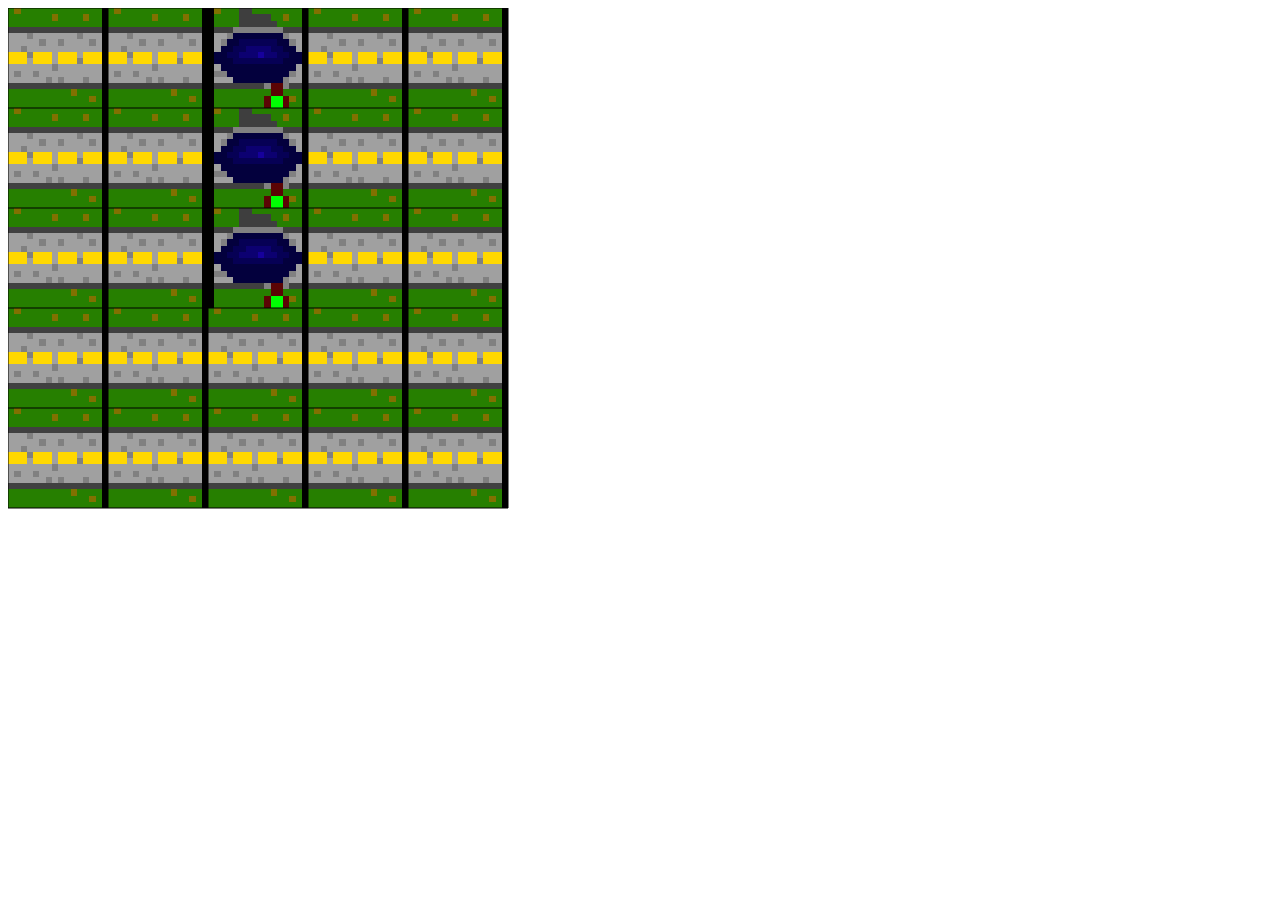
==== index.html @ dc94a6ac "Move files/folders to reflect new go server" ====
<html>
    <head>
        <style>
            canvas {
                margin: 0 auto;
            }
        </style>
        <script type="text/javascript" src="assets/js/libs/jQuery.js"></script>
        <script type="text/javascript" src="assets/js/Network.js"></script>
        <script type="text/javascript" src="assets/js/Keyboard.js"></script>
        <script type="text/javascript" src="assets/js/Mouse.js"></script>
        <script type="text/javascript" src="assets/js/Sprite.js"></script>
        <script type="text/javascript" src="assets/js/Assets.js"></script>
        <script type="text/javascript" src="assets/js/Renderer.js"></script>
        <script type="text/javascript" src="assets/js/Camera.js"></script>
        <script type="text/javascript" src="assets/js/Input.js"></script>
        <script type="text/javascript" src="assets/js/World.js"></script>
        <script type="text/javascript" src="assets/js/Game.js"></script>
        <script type="text/javascript" src="assets/js/App.js"></script>
    </head>
    <body>
        <div id="content">
            <div id="canvas_land">
            </div>
        </div>
    </body>
</html>
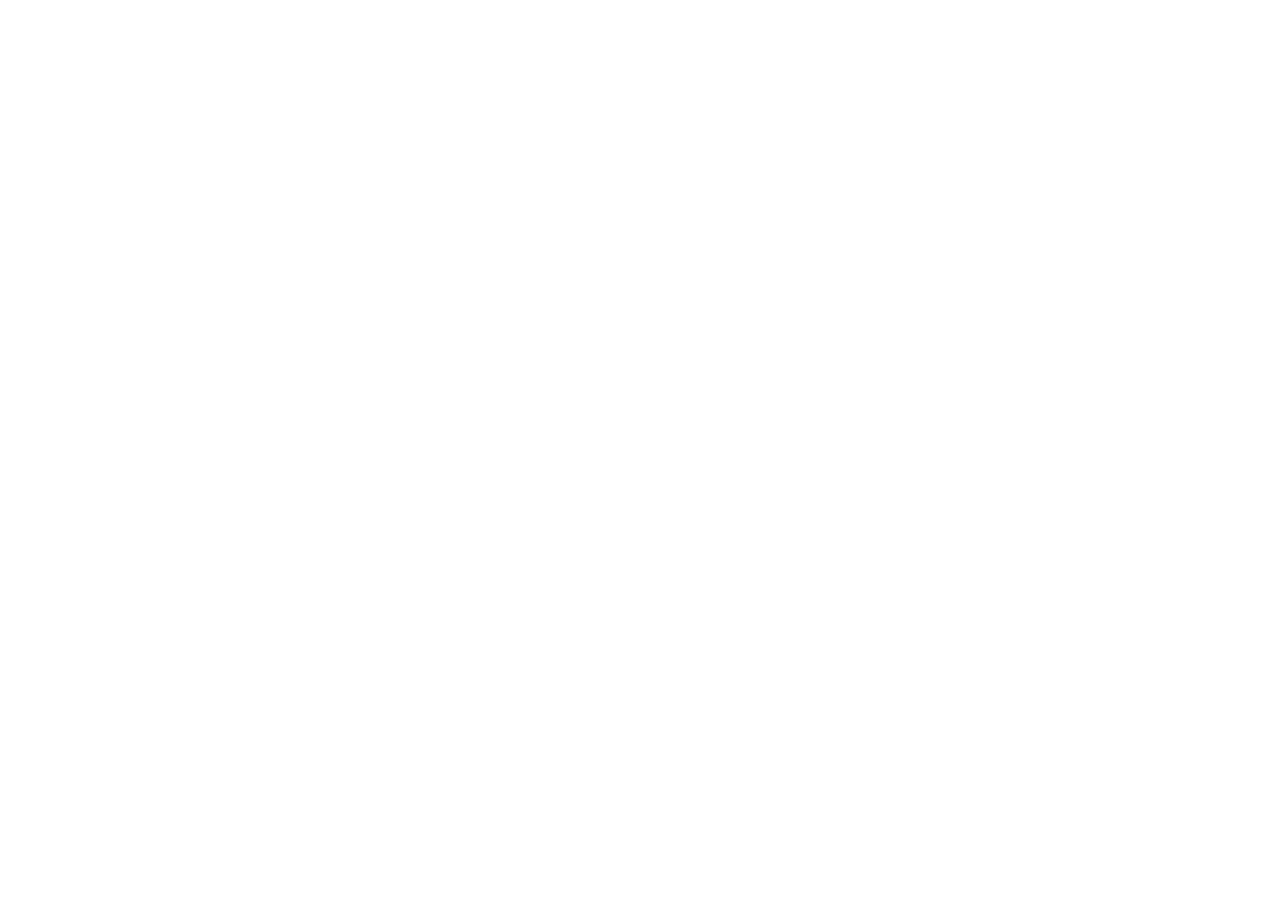
==== commit 9bbb568b: "Store playerId as html on page" ====
--- a/index.html
+++ b/index.html
@@ -23,5 +23,8 @@
             <div id="canvas_land">
             </div>
         </div>
+        <div id="userinfo" style="display: none;">
+            <div id="playerId">10</div>
+        </div>
     </body>
 </html>
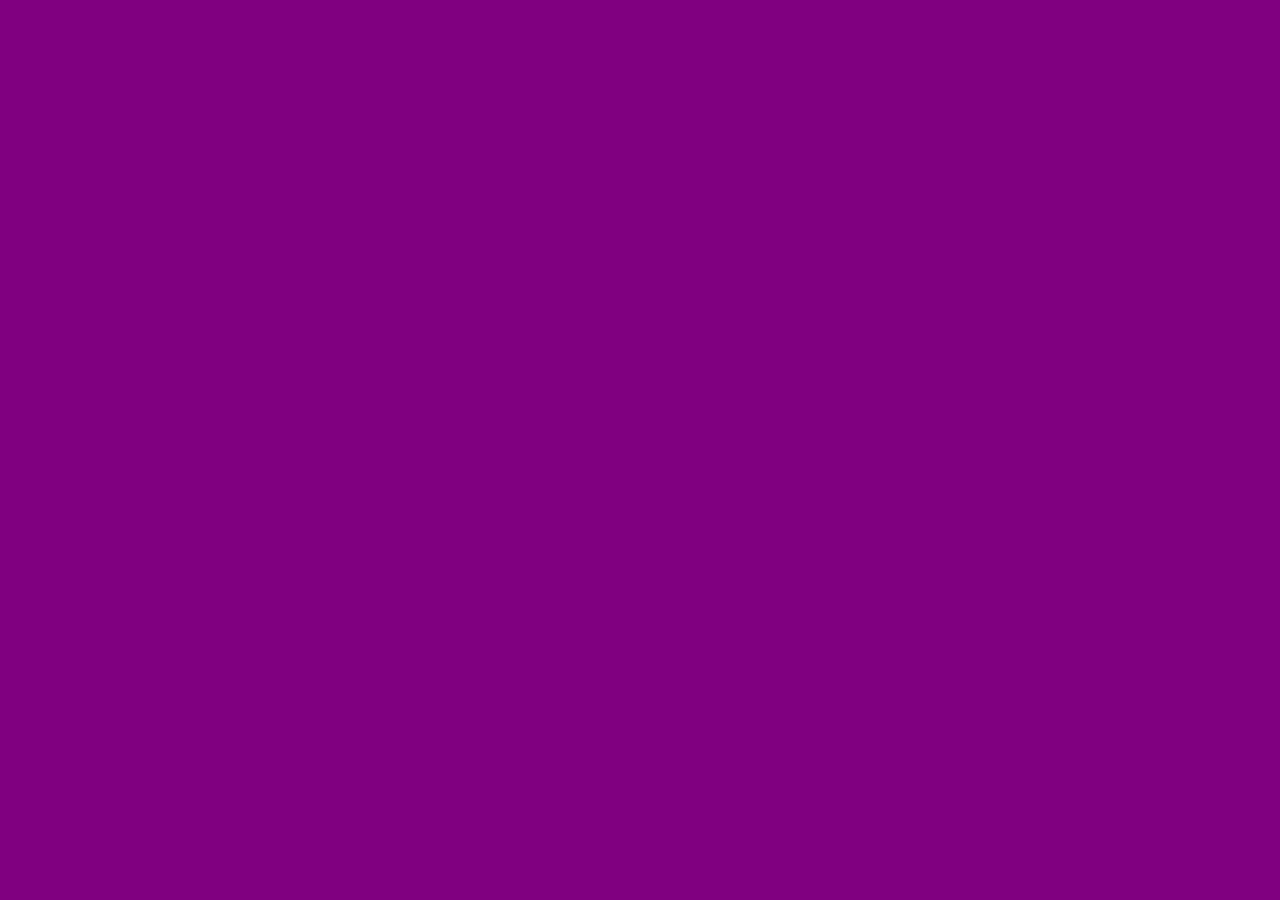
==== commit 97d74f5d: "Center canvas div" ====
--- a/index.html
+++ b/index.html
@@ -1,8 +1,17 @@
 <html>
     <head>
         <style>
+            body {
+                background-color: purple;
+            }
             canvas {
-                margin: 0 auto;
+                position: absolute;
+                top:0;
+                bottom: 0;
+                left: 0;
+                right: 0;
+
+                margin: auto;
             }
         </style>
         <script type="text/javascript" src="assets/js/libs/jQuery.js"></script>
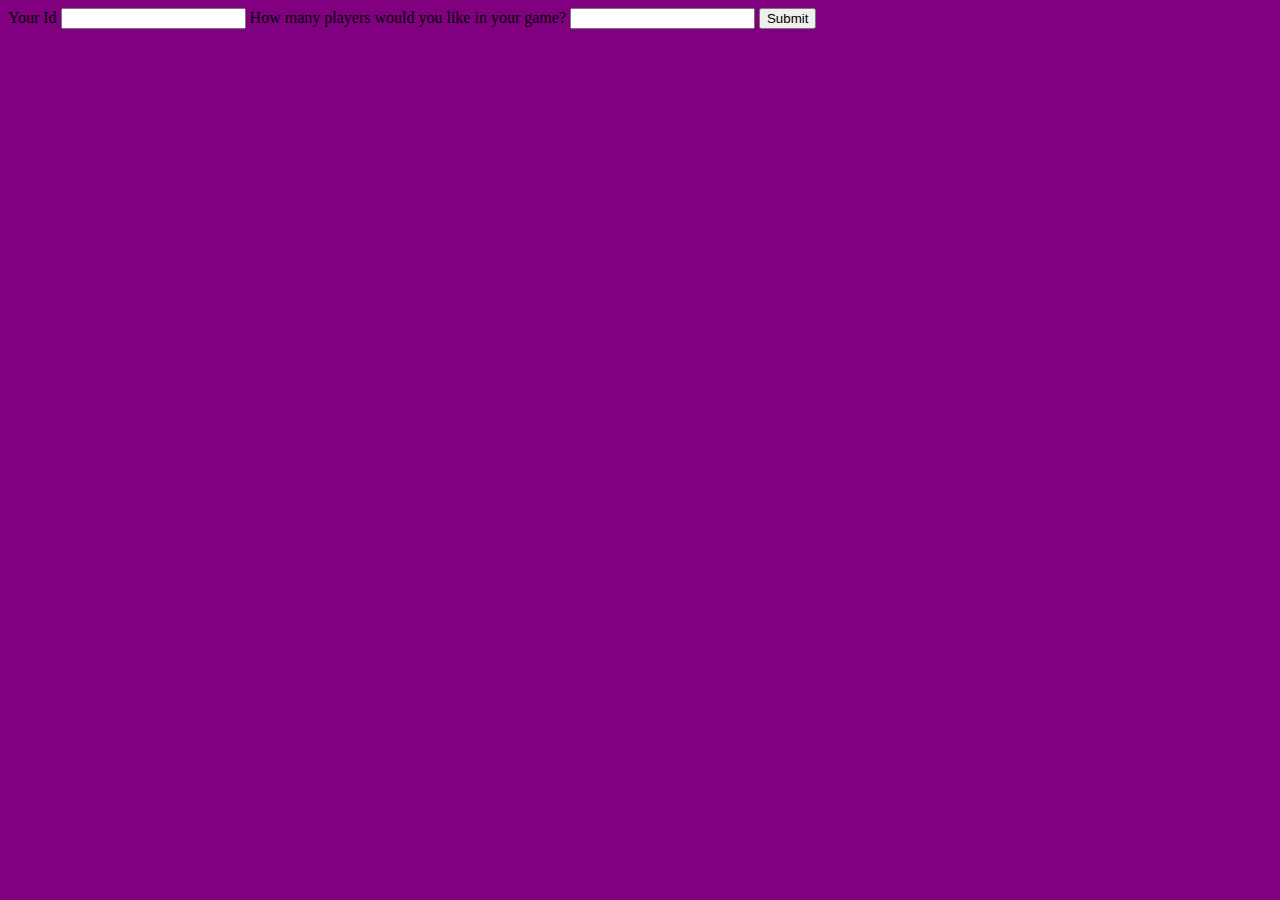
==== commit bf92144e: "Initial Pathfinding code" ====
--- a/index.html
+++ b/index.html
@@ -6,7 +6,7 @@
             }
             canvas {
                 position: absolute;
-                top:0;
+                top: 0;
                 bottom: 0;
                 left: 0;
                 right: 0;
@@ -15,6 +15,8 @@
             }
         </style>
         <script type="text/javascript" src="assets/js/libs/jQuery.js"></script>
+        <script type="text/javascript" src="assets/js/libs/heap.js"></script>
+        <script type="text/javascript" src="assets/js/Pathfinding.js"></script>
         <script type="text/javascript" src="assets/js/Network.js"></script>
         <script type="text/javascript" src="assets/js/Keyboard.js"></script>
         <script type="text/javascript" src="assets/js/Mouse.js"></script>
@@ -32,6 +34,13 @@
             <div id="canvas_land">
             </div>
         </div>
+        <div id="gameinfo">
+            <label>Your Id</label>
+            <input type="text" id="enteredPlayerId" />
+            <label>How many players would you like in your game?</label>
+            <input type="text" id="numPlayers" />
+            <input type="button" id="submitGameRequest" value="Submit" />
+        </div>
         <div id="userinfo" style="display: none;">
             <div id="playerId">10</div>
         </div>
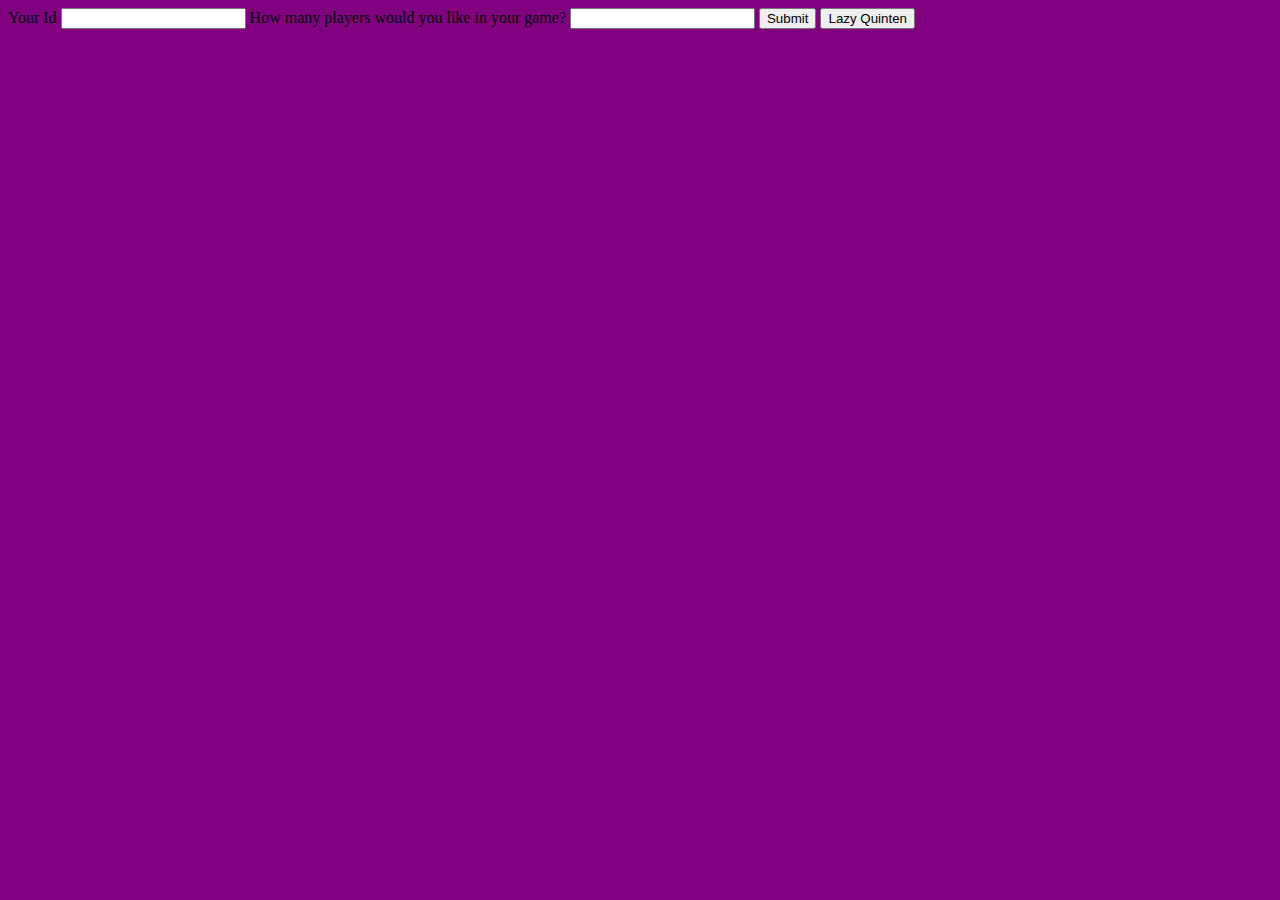
==== commit 1745e817: "Just for quinten button" ====
--- a/index.html
+++ b/index.html
@@ -40,6 +40,7 @@
             <label>How many players would you like in your game?</label>
             <input type="text" id="numPlayers" />
             <input type="button" id="submitGameRequest" value="Submit" />
+            <input type="button" id="quintenbutton" value="Lazy Quinten" />
         </div>
         <div id="userinfo" style="display: none;">
             <div id="playerId">10</div>
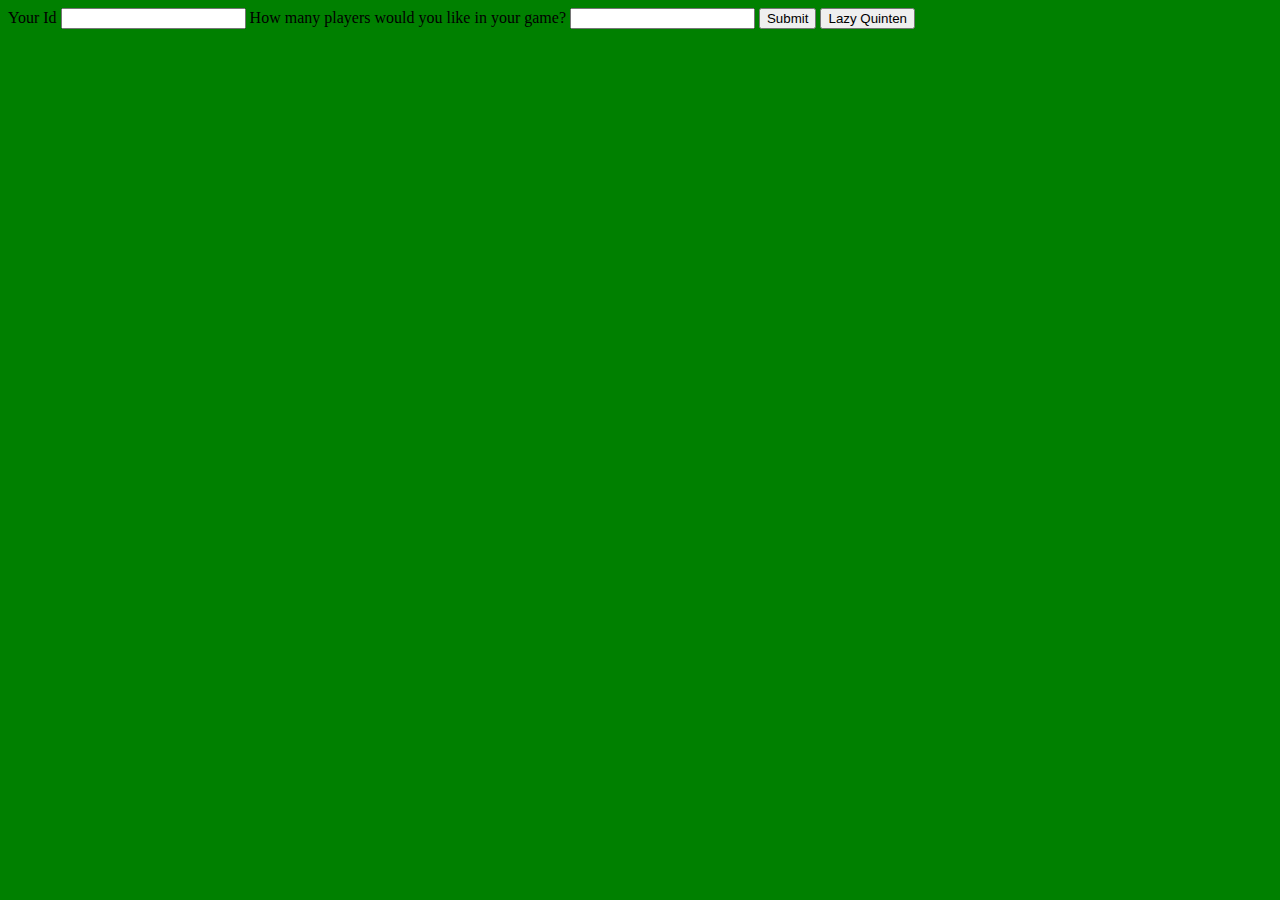
==== commit da8698fd: "Green over purple, says Quinten" ====
--- a/index.html
+++ b/index.html
@@ -2,7 +2,7 @@
     <head>
         <style>
             body {
-                background-color: purple;
+                background-color: green;
             }
             canvas {
                 position: absolute;
@@ -16,6 +16,7 @@
         </style>
         <script type="text/javascript" src="assets/js/libs/jQuery.js"></script>
         <script type="text/javascript" src="assets/js/libs/heap.js"></script>
+        <script type="text/javascript" src="assets/js/ArrayUtils.js"></script>
         <script type="text/javascript" src="assets/js/Pathfinding.js"></script>
         <script type="text/javascript" src="assets/js/Network.js"></script>
         <script type="text/javascript" src="assets/js/Keyboard.js"></script>
@@ -44,6 +45,7 @@
         </div>
         <div id="userinfo" style="display: none;">
             <div id="playerId">10</div>
+            <div id="wsport">{{.Port}}</div>
         </div>
     </body>
 </html>
